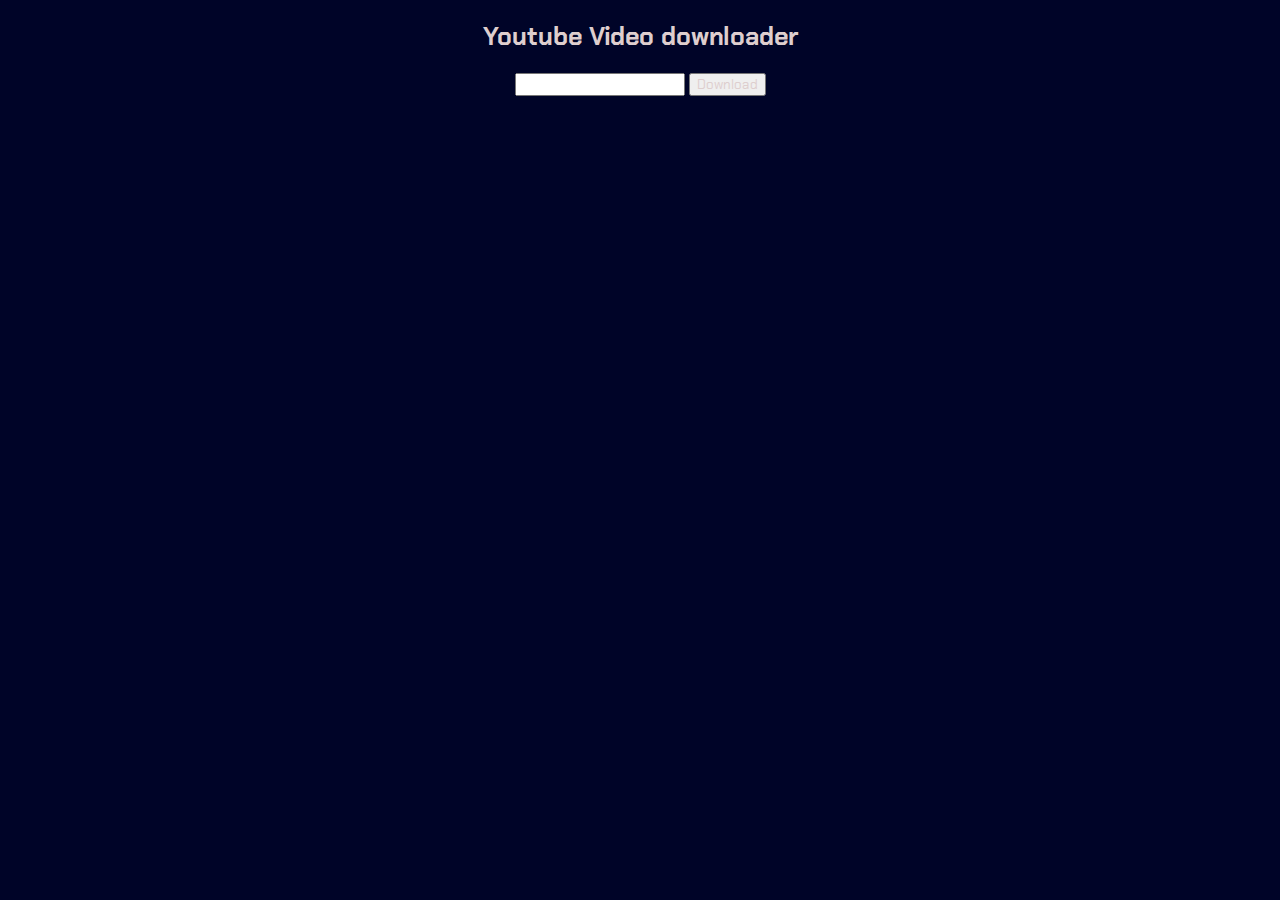
==== Youtube Downloader/web/index.html @ 7bbefeda "Add files via upload" ====
<!DOCTYPE html>
<html lang="en">
<head>
    <meta charset="UTF-8">
    <meta http-equiv="X-UA-Compatible" content="IE=edge">
    <meta name="viewport" content="width=device-width, initial-scale=1.0">
    <link rel="stylesheet" href="./style.css">
    <title>Youtube video downloader</title>
</head>
<body>
    <h2>Youtube Video downloader</h2>
    <input type="url" id="link">
    <button id="runner">Download</button>
    <h2 id = "result"></h2>
    <script>
        document.addEventListener("contextmenu", event => event.preventDefault())
    </script>  
    <script type = "text/javascript"  src = "./eel.js"></script>
    <script type = "text/javascript" src="./script.js"></script>

</body>
</html>
---- Youtube Downloader/web/style.css ----
@import url('https://fonts.googleapis.com/css2?family=Chakra+Petch&display=swap');

*{
    margin: 0;
    bottom: 0;
    box-sizing: border-box;
    font-family: 'Chakra Petch', sans-serif;
    color: #decece;
}

body {
    text-align: center;
    width: 100%;
    height: 100%;
    background: linear-gradient(45deg, #000428, #000428);
    /* display: flex; */
    overflow: hidden;
}

h2{
    font-size: 25px;
    margin: 20px;
}
input{
    background: ;
}
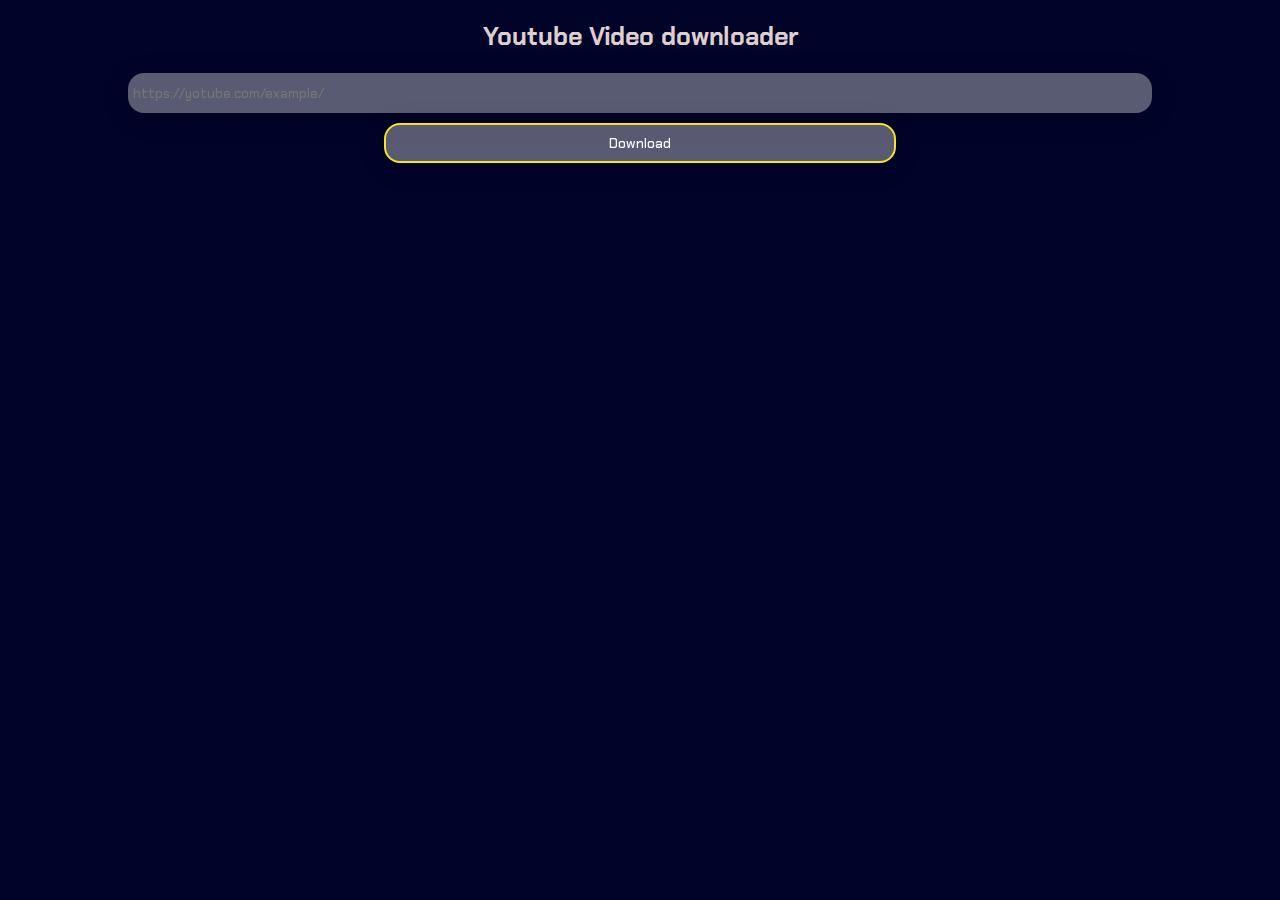
==== commit 0e9d967d: "Add files via upload" ====
--- a/Youtube Downloader/web/index.html
+++ b/Youtube Downloader/web/index.html
@@ -9,7 +9,7 @@
 </head>
 <body>
     <h2>Youtube Video downloader</h2>
-    <input type="url" id="link">
+    <input type="url" id="link" placeholder="https://yotube.com/example/">
     <button id="runner">Download</button>
     <h2 id = "result"></h2>
     <script>
--- a/Youtube Downloader/web/style.css
+++ b/Youtube Downloader/web/style.css
@@ -22,5 +22,34 @@
     margin: 20px;
 }
 input{
-    background: ;
+    outline: none !important;
+    color: #fcfcfc;
+    width: 80%;
+    height: 40px;
+    padding: 5px;
+    font-weight: 500;
+    background: rgba(255, 255, 255, 0.35);
+    border-radius: 16px;
+    box-shadow: 0 4px 30px rgba(0, 0, 0, 0.1);
+    backdrop-filter: blur(12.3px);
+    -webkit-backdrop-filter: blur(12.3px);
+    border: none;
 }
+button{
+    outline: none !important;
+    color: #fcfcfc;
+    width: 40%;
+    height: 40px;
+    padding: 5px;
+    font-weight: 500;
+    background: rgba(255, 255, 255, 0.35);
+    border-radius: 16px;
+    box-shadow: 0 4px 30px rgba(0, 0, 0, 0.1);
+    backdrop-filter: blur(12.3px);
+    -webkit-backdrop-filter: blur(12.3px);
+    border: 2px #f8e31f double;
+    margin:10px;
+    cursor: pointer;
+    color: #fcfcfc;
+
+}